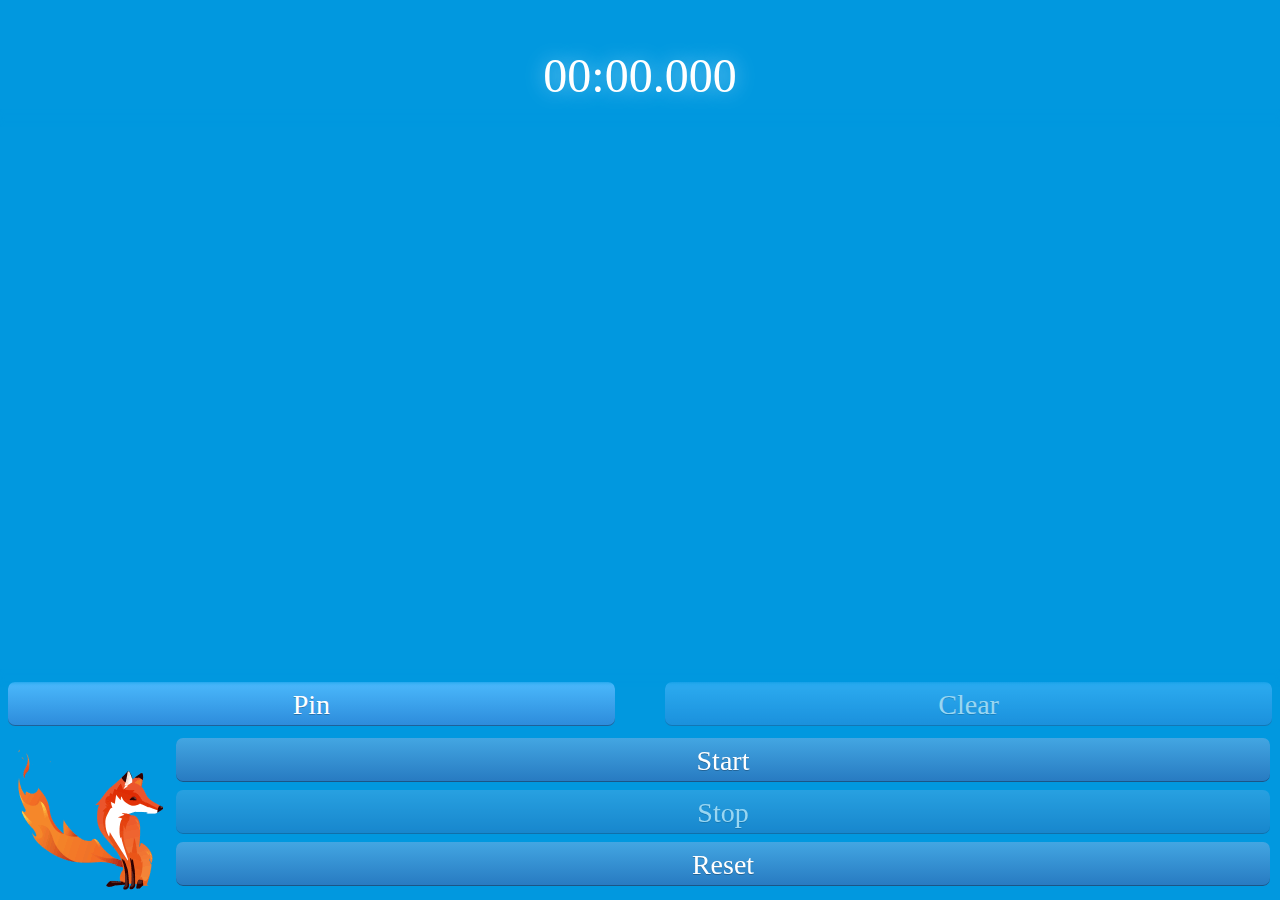
==== Main.html @ 617e5dac "1.0" ====
<!DOCTYPE html>
<html>
<head>
	<meta http-equiv="Content-Type" content="text/html; charset=utf-8" />
	<title>Stopwatch</title>
	<link type="text/css" rel="stylesheet" href="stylesheet.css" />
	<!--<script type="text/javascript" src="JQuery.js"></script>-->
	<script type="text/javascript" src="Stopwatch.js"></script>
	<script type="text/javascript" src="script.js"></script>
</head>
<body>
	<div id="wrapper">
		<div id="timeWrapper">
			<p id="time">
			</p>
		</div>
		<div id="infoWrapper">
			<div class="glow">
			</div>
			<table id="info">
			</table>
			<div class="glow" id="glowBelow">
			</div>
			<div id="infoControls">
				<p class="button" id="controlPin">Pin</p>
				<p class="button buttonDisabled" id="controlClear" style="float: right;">Clear</p>
			</div>
		</div>
		<div id="controlsWrapper">
			<div id="controls">
				<p class="button" id="controlStart">Start</p>
				<p class="button buttonDisabled" id="controlStop">Stop</p>
				<p class="button" id="controlReset">Reset</p>
			</div>
		</div>
	</div>
	<div id="background">
		<div id="foxtail">
		</div>
	</div>
</body>
</html>
---- stylesheet.css ----
html, body
{
	margin: 0px;
	padding: 0px;
}

body
{
	background: #0198DF;
	color: white;
	font-size: 18px;
}
#wrapper
{
	position: absolute;
	top: 0px;
	right: 0px;
	bottom: 0px;
	left: 0px;
}
	#timeWrapper
	{
		text-align: center;
		font-size: 48px;
	}
		#time
		{
			margin: 1em 0px 14px 0px;
			text-shadow: 0px 0px 20px #8CD3F5;
		}
	#infoWrapper
	{
		margin: 8px;
		position: absolute;
		top: 110px;
		right: 0px;
		bottom: 166px;
		left: 0px;
	}
		.glow
		{
			position: relative;
			box-shadow: 0px 0px 4px 4px #0198DF;
			z-index: 5;
			margin: 0px -4px 0px -4px;
		}
		#info
		{
			position: absolute;
			top: 0px;
			right: 0px;
			bottom: 0px;
			left: 0px;
			margin-bottom: 48px;
			display: block;
			overflow: auto;
		}
		#infoControls
		{
			position: absolute;
			right: 0px;
			bottom: 0px;
			left: 0px;
		}
		.glow#glowBelow
		{
			position: absolute;
			right: 0px;
			bottom: 0px;
			left: 0px;
			margin-bottom: 48px;
		}
			#infoControls .button
			{
				background: linear-gradient(#4BB9FC, #2C8BDB);
				margin: 4px 0px 0px 0px;
				width: 48%;
			}
	#controlsWrapper
	{
		position: absolute;
		right: 0px;
		bottom: 0px;
		left: 0px;
		height: 156px;
		margin: 10px;
		padding-left: 166px;
	}
		#controls 
		{
		}
			.button
			{
				color: white;
				background: linear-gradient(#43A6E2, #277AC1);
				border: 0px;
				border-radius: 0.25em;
				box-shadow: 0px -1px 0px 0px rgba(0, 0, 0, 0.3) inset;
				display: inline-block;
				background-color: #277AC1;
				line-height: 1.1em;
				text-align: center;
				text-shadow: 0px 1px 0px rgba(0, 0, 0, 0.25);
				width: 100%;
				height: 1em;
				font-size: 28px;
				padding: 8px 0px 8px 0px;
				margin: 4px 0px 4px 0px;
				transition: all 0.5s;
			}
			.buttonDisabled
			{
				opacity: 0.6;
			}
#background
{
	background: #0198DF;
	position: fixed;
	top: 0px;
	right: 0px;
	bottom: 0px;
	left: 0px;
	z-index: -50;
}
	#foxtail
	{
		position: absolute;
		background: url('img/foxtail.png');
		height: 156px;
		width: 156px;
		bottom: 0px;
		left: 0px;
		margin: 10px 10px 10px 8px;
		background-position: 0px 0px;
	}
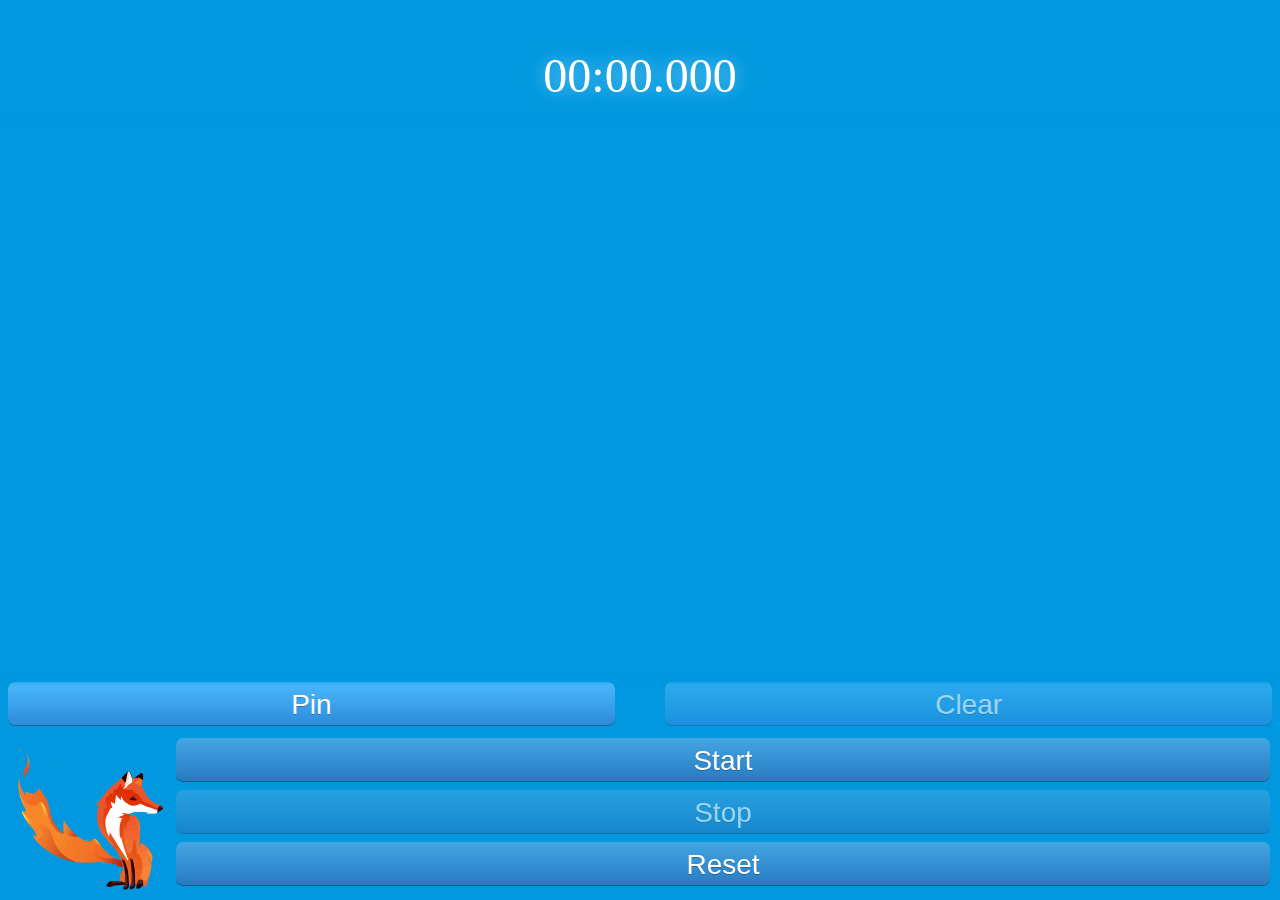
==== commit 0c7b91a4: "1.1" ====
--- a/Main.html
+++ b/Main.html
@@ -17,8 +17,14 @@
 		<div id="infoWrapper">
 			<div class="glow">
 			</div>
-			<table id="info">
-			</table>
+			<div id="info">
+				<!--<colgroup>
+					<col />
+					<col />
+					<col />
+				</colgroup>
+				<tr><td>x</td><td>x</td><td>x</td></tr>-->
+			</div>
 			<div class="glow" id="glowBelow">
 			</div>
 			<div id="infoControls">
@@ -39,4 +45,4 @@
 		</div>
 	</div>
 </body>
-</html>+</html>
--- a/stylesheet.css
+++ b/stylesheet.css
@@ -9,6 +9,7 @@
 	background: #0198DF;
 	color: white;
 	font-size: 18px;
+	font-family: sans-serif;
 }
 #wrapper
 {
@@ -22,6 +23,7 @@
 	{
 		text-align: center;
 		font-size: 48px;
+		font-family: serif;
 	}
 		#time
 		{
@@ -36,6 +38,7 @@
 		right: 0px;
 		bottom: 166px;
 		left: 0px;
+		font-family: sans-serif;
 	}
 		.glow
 		{
@@ -55,6 +58,25 @@
 			display: block;
 			overflow: auto;
 		}
+			#info p
+			{
+				text-align: center;
+				margin: 2px 0px 2px 0px;
+			}
+				#info p .x
+				{
+					float: left;
+					min-width: 28px;
+				}
+				#info p .y
+				{
+					margin-left: 8px;
+					margin-right: 4px;
+				}
+				#info p .z
+				{
+					float: right;
+				}
 		#infoControls
 		{
 			position: absolute;
@@ -132,4 +154,4 @@
 		left: 0px;
 		margin: 10px 10px 10px 8px;
 		background-position: 0px 0px;
-	}+	}
